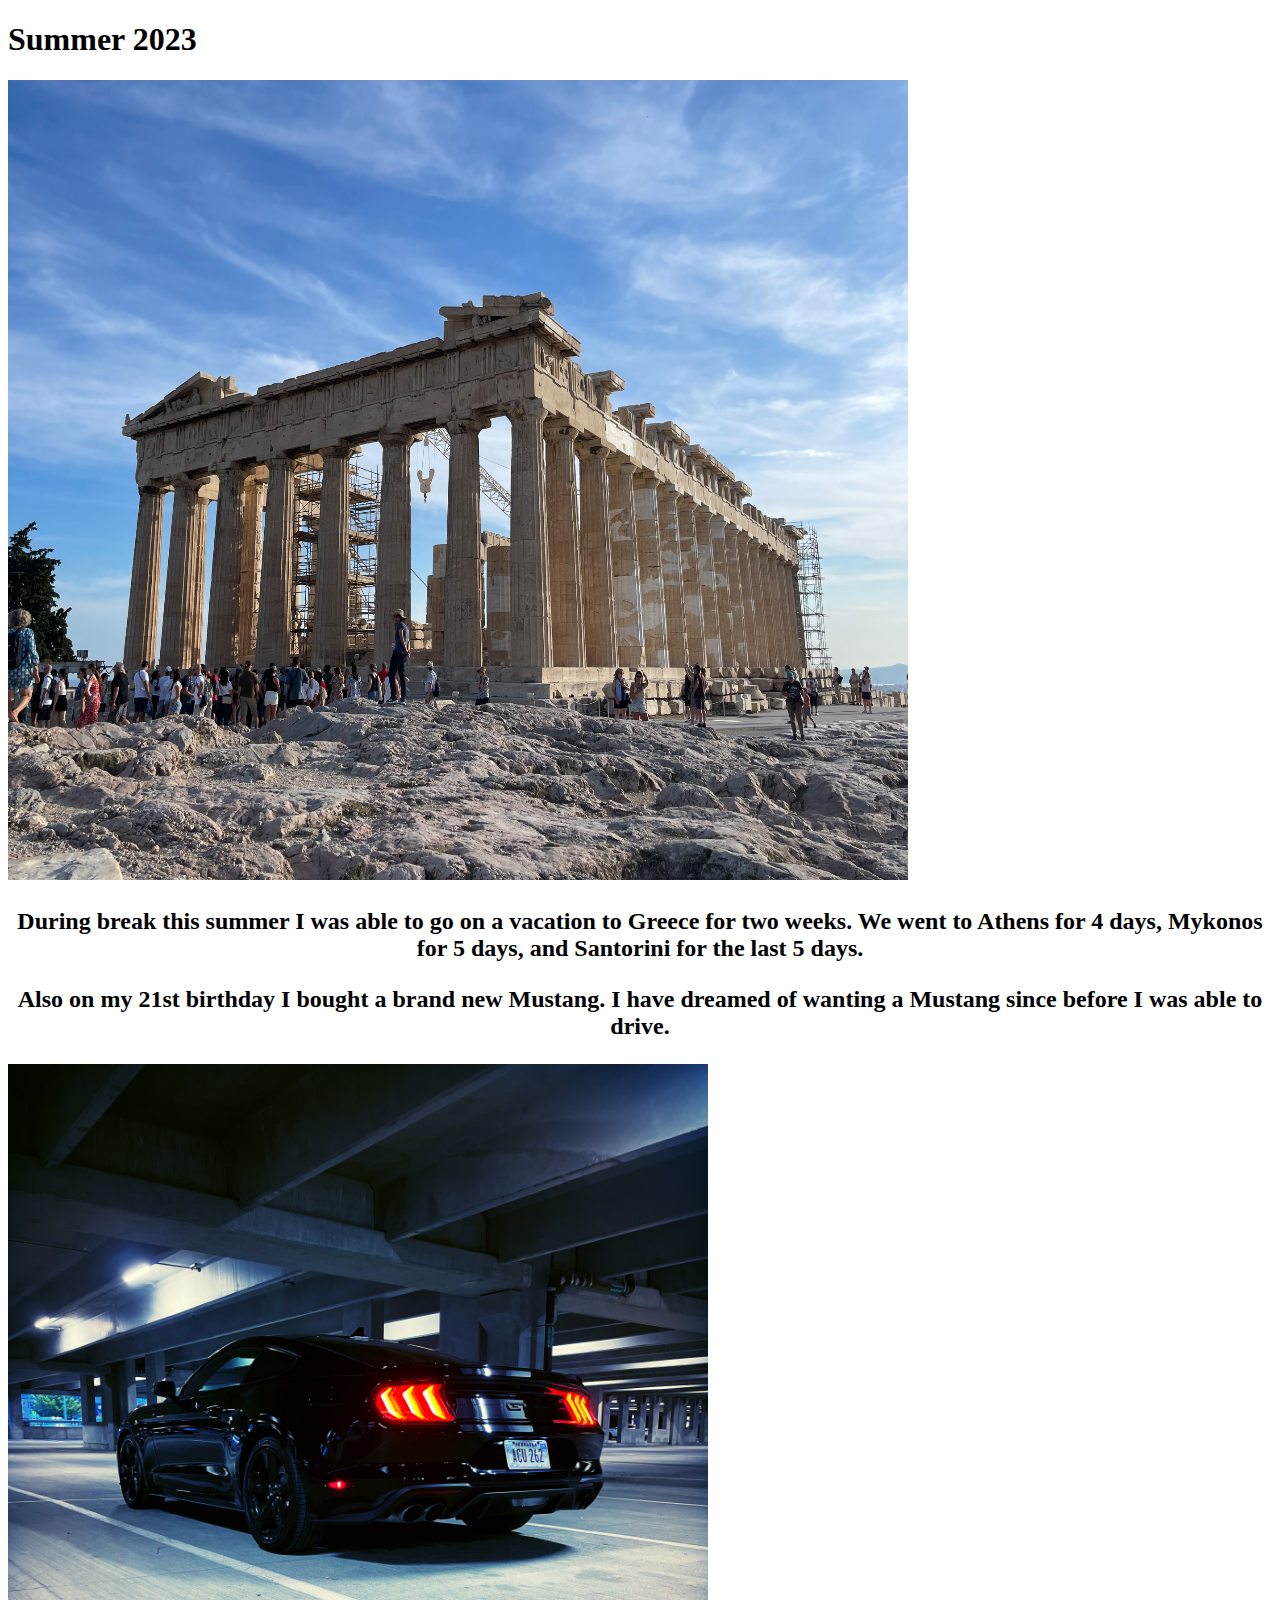
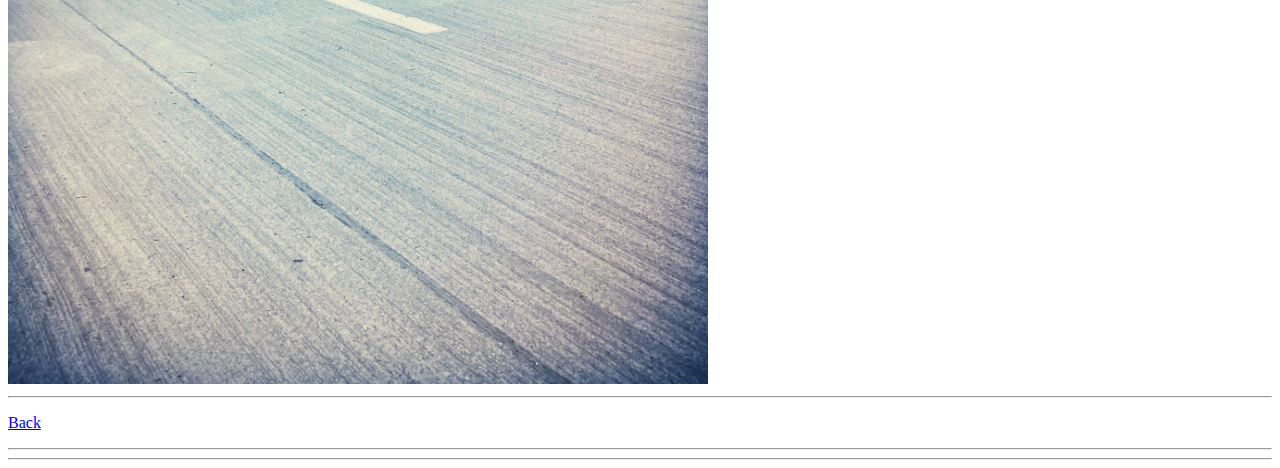
==== summer.html @ 9ac344e6 "Add files via upload" ====
<!DOCTYPE html>
    <html lang="en">
    <link href="css/main.css" rel="stylesheet" type="text/css" media="screen,projection" >
    <head>
      <meta charset="UTF-8">
      <title>Summer 2023</title>
    </head>
    <body>
    <h1>Summer 2023</h1>
                  <img class="dog-photo" src="image/Parthenon.jpg" alt="Picture of Parthenon" style="width:900px;height: 800px"/>
                <h2>
                  <p style="text-align:center">During break this summer I was able to go on a vacation to Greece for two weeks. We went to Athens for 4 days, Mykonos for 5 days, and Santorini for the last 5 days.</p>
                </h2>

                  <h2>
                    <p style="text-align:center">Also on my 21st birthday I bought a brand new Mustang. I have dreamed of wanting a Mustang since before I was able to drive.</p>
                  </h2>
                  <img class="mustang" src="image/mustangphoto.jpg" alt="Picture of Mustang"style="width:700px;height: 920px;"/>

                  <hr>
                     <p class="center">
                     <a href="index.html">Back</a>
                     </p>
                  <hr>


    </body>

                   
    <hr>
    </html>
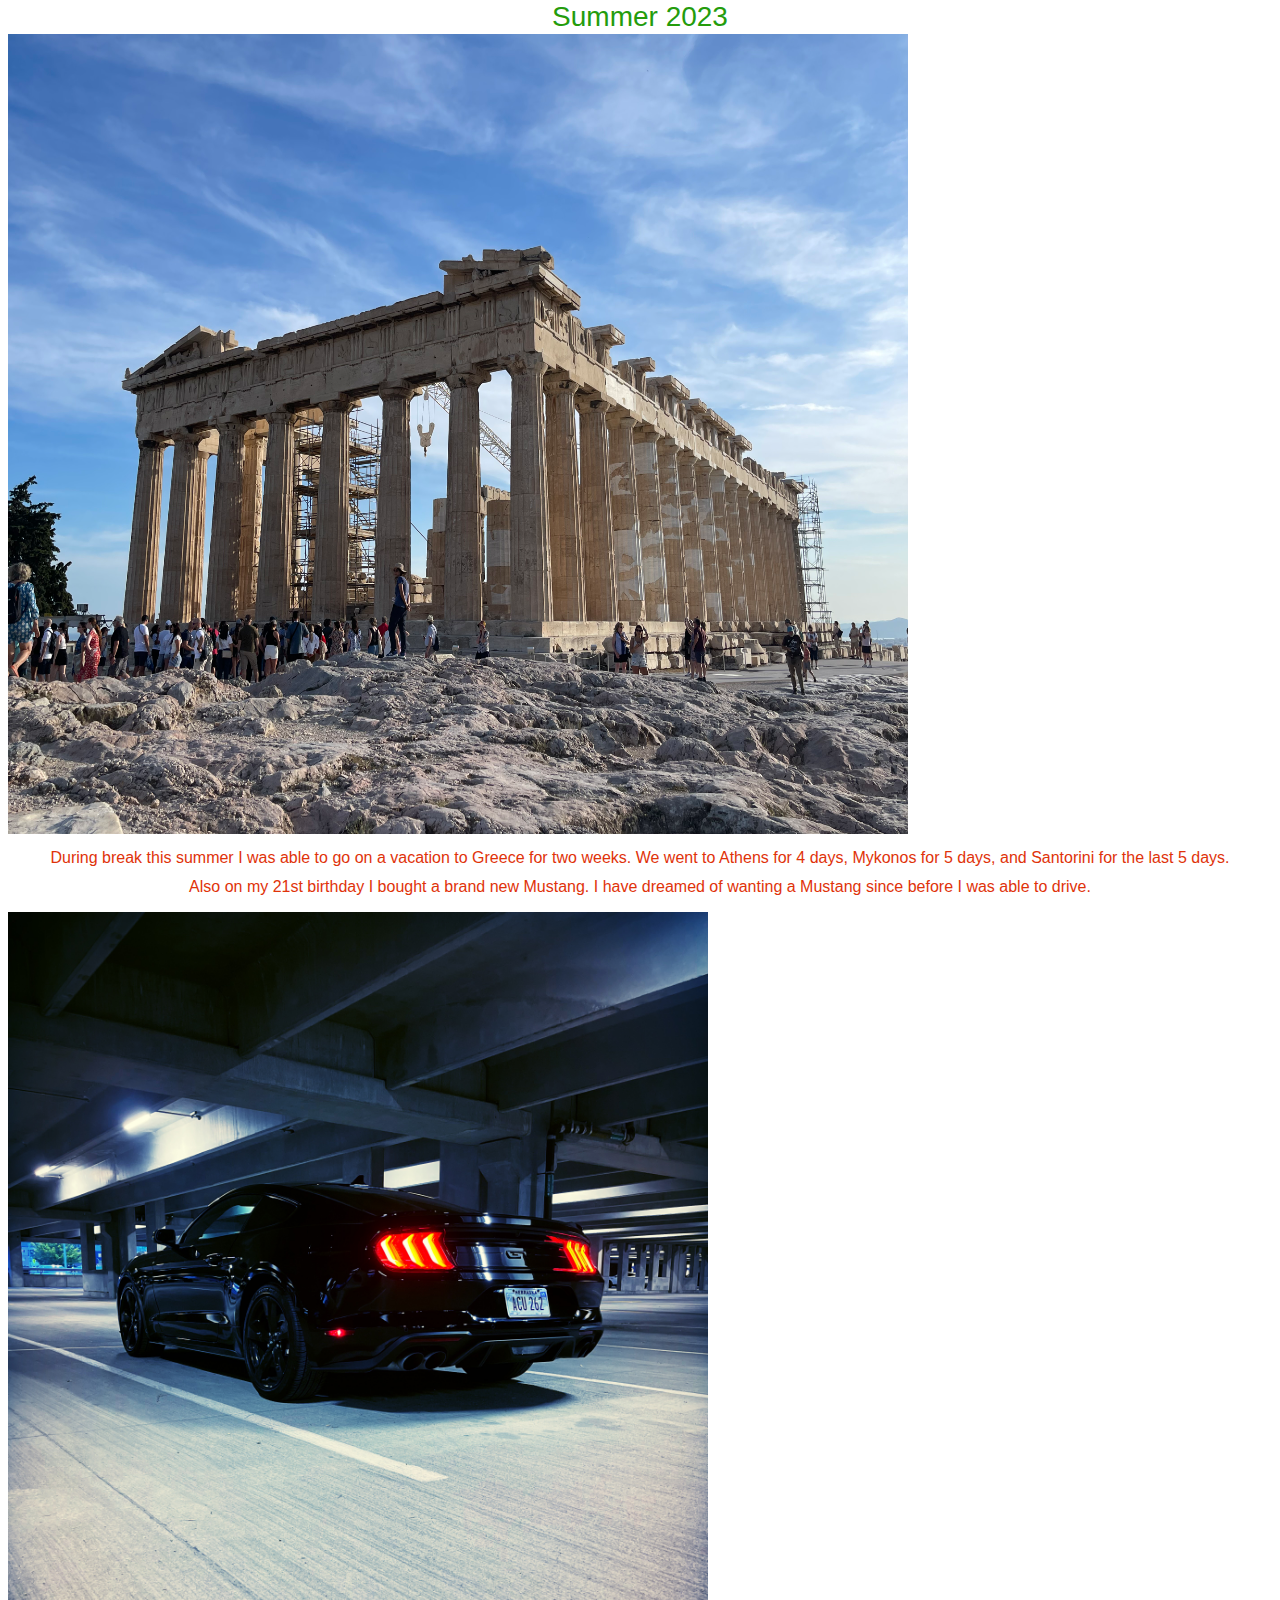
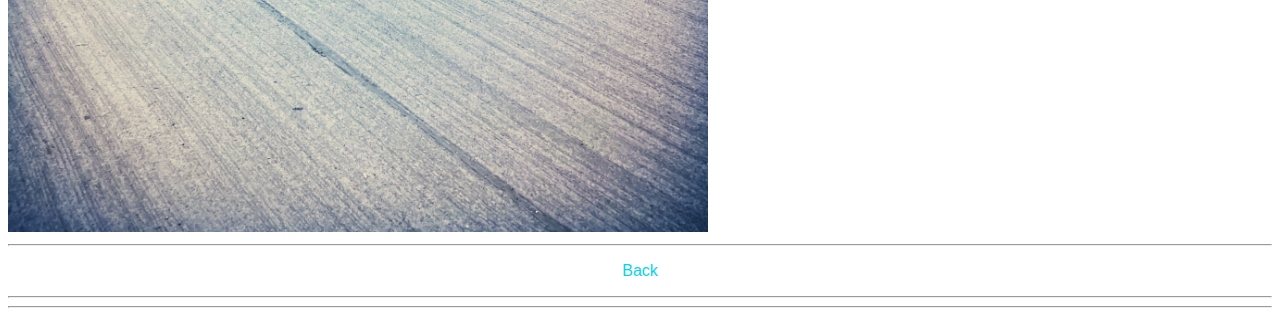
==== commit 80563546: "Updated CSS" ====
--- a/summer.html
+++ b/summer.html
@@ -7,7 +7,7 @@
     </head>
     <body>
     <h1>Summer 2023</h1>
-                  <img class="dog-photo" src="image/Parthenon.jpg" alt="Picture of Parthenon" style="width:900px;height: 800px"/>
+                  <img class="Parthenon" src="image/Parthenon.jpg" alt="Picture of Parthenon" style="width:900px;height: 800px"/>
                 <h2>
                   <p style="text-align:center">During break this summer I was able to go on a vacation to Greece for two weeks. We went to Athens for 4 days, Mykonos for 5 days, and Santorini for the last 5 days.</p>
                 </h2>
--- a/css/main.css
+++ b/css/main.css
@@ -0,0 +1,157 @@
+
+/*************************************
+This css file includes several different formatting examples
+GENERAL
+**************************************/
+a {
+    text-decoration: none;
+     color: #0ad2ec;
+    }
+   
+   img {
+   max-width: 100%;
+   
+   }
+   
+    body {
+      font-family: 'Open Sans', sans-serif;
+    }
+   
+   
+    #wrapper {
+      max-width: 940px;
+      margin: 0 auto;
+      padding: 0 5%;
+   
+    }
+   
+    h3 {
+        margin: 0 0 1em 0;
+    }
+   
+   
+   /*************************************
+   HEADING
+   **************************************/
+   
+   header {
+     float: left;
+     margin: 0 0 20px 0;
+     padding: 2px 0 0 0;
+     width: 100%;
+   
+   }
+   
+   .center {
+    text-align: center
+   }
+   
+   
+   #logo {
+      text-align: center;
+      margin: 0;
+   
+    }
+   
+    h1  {
+    font-family: 'Changa One', sans-serif;
+    margin: 10px 0;
+    font-size: 1.75em;
+    font-weight: normal;
+    line-height: 0.5;
+    text-align: center;
+   
+      color: #249c0c;
+   
+    }
+   
+    h2  {
+    font-size: 1.00em;
+    font-weight: normal;
+    margin: -5px 0 0;
+      color: #df330a;
+    }
+   
+   
+   h3  {
+       font-size: 1.1em;
+       font-weight: 700;
+       margin: 15px 0 0;
+   }
+   
+   
+   /*************************************
+   NAVIGATION
+   **************************************/
+    nav {
+       text-align: center;
+       padding: 10px 0;
+       margin: 20px 0 0;
+     }
+   
+     nav ul  {
+       list-style: none;
+       margin: 0 10px;
+       padding: 0;
+   }
+   
+   nav li {
+     display: inline-block;
+   
+   }
+   
+   /*************************************
+   FOOTER
+   **************************************/
+    .footer {
+    font-size: 0.75em;
+    text-align: center;
+    clear: both;
+    padding-top: 50px;
+    color: #ccc;
+    }
+   
+   /*************************************
+   PAGE:
+   **************************************/
+
+   
+   
+   
+    /*************************************
+   PAGE: ABOUT
+   **************************************/
+
+   
+   /*************************************
+   COLORS
+   **************************************/
+   
+   
+    /* green header*/
+     header {
+      background: #6ab47b;
+      border-color: #599a68;
+    }
+   
+   
+   
+   /* nav background on mobile devices*/
+   nav {
+      background: #599a6b;
+   }
+   
+   nav a, nav a:visited {
+       color: #fff;
+   }
+   
+   /* selected nav link color*/
+   nav a.selected, nav a:hover {
+     color: #32673f;
+   }
+   /* site body*/
+   body {
+       background-color: #fff;
+       color: #000;
+   }
+   